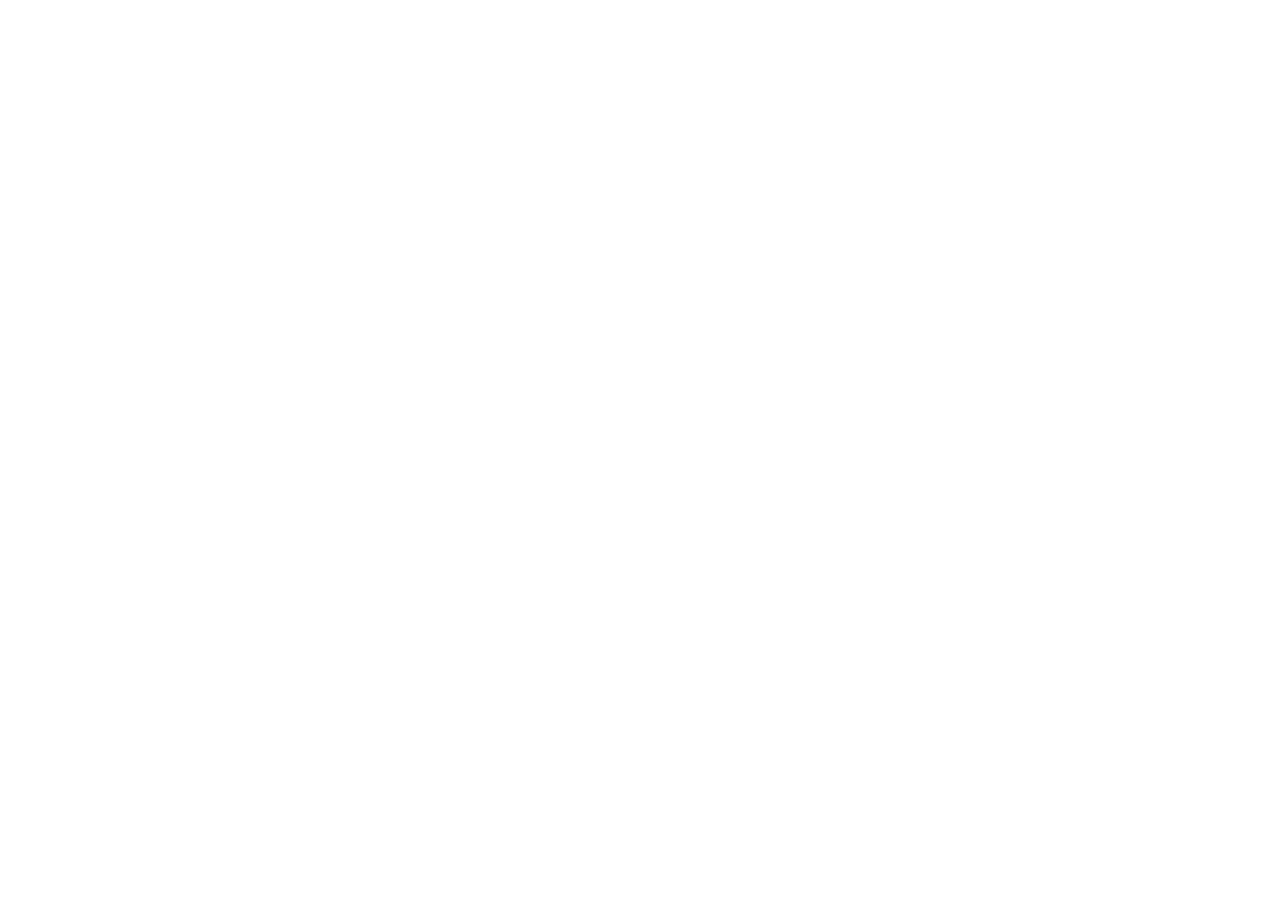
==== HW1/index.html @ a035867b "structure" ====
<!DOCTYPE html>
<html lang="en">
<head>
    <meta charset="UTF-8">
    <meta name="viewport" content="width=device-width, initial-scale=1.0">
    <title>Document</title>
</head>
<body>
    
</body>
</html>
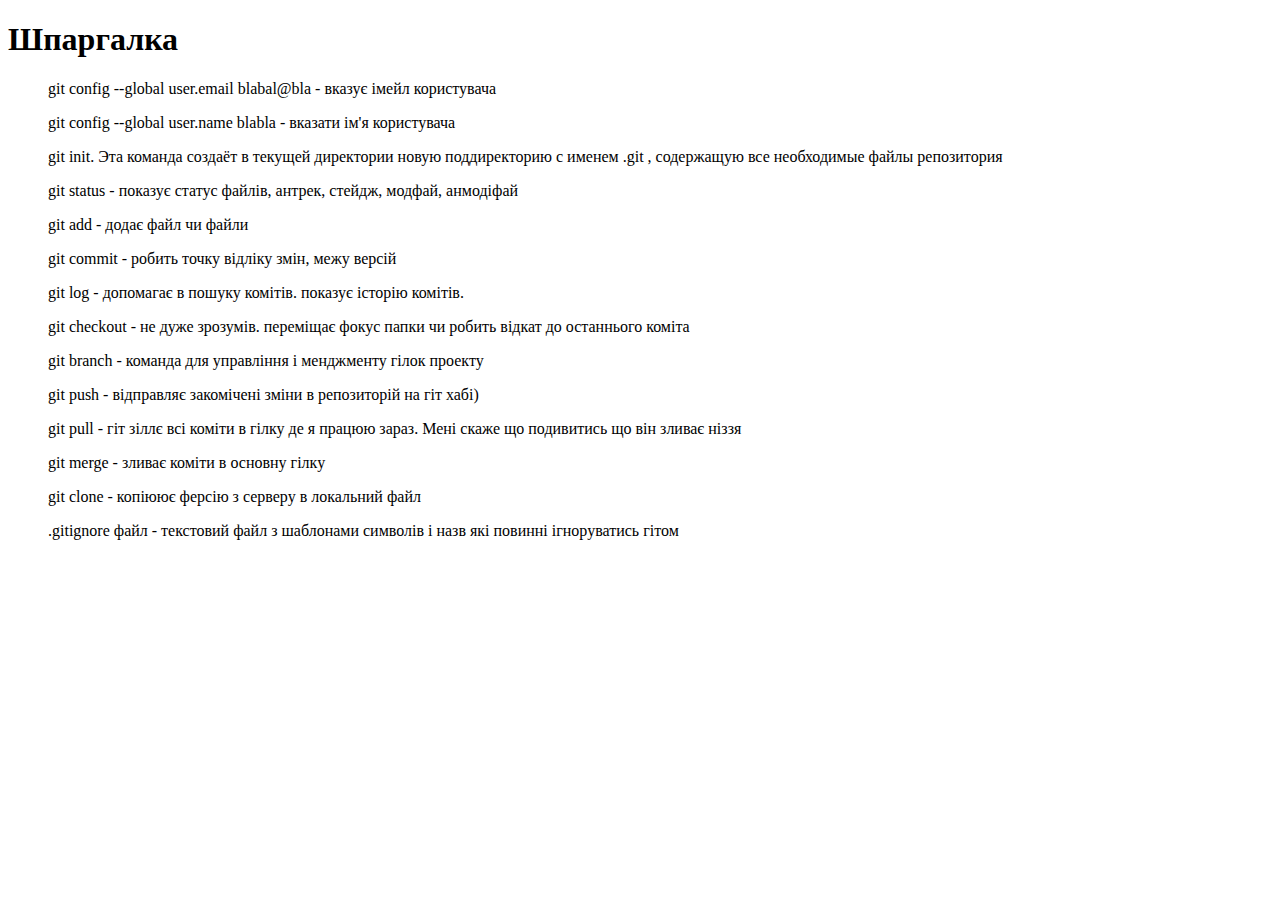
==== commit 8e5b3b46: "ShpargalkaHW" ====
--- a/HW1/index.html
+++ b/HW1/index.html
@@ -6,6 +6,21 @@
     <title>Document</title>
 </head>
 <body>
-    
+    <h1>Шпаргалка</h1>
+    <ol>git config --global user.email blabal@bla - вказує імейл користувача</ol>
+    <ol>git config --global user.name blabla - вказати ім'я користувача</ol>
+    <ol>git init. Эта команда создаёт в текущей директории новую поддиректорию с именем .git , содержащую все необходимые файлы
+    репозитория</ol>
+    <ol>git status - показує статус файлів, антрек, стейдж, модфай, анмодіфай</ol>
+    <ol>git add - додає файл чи файли</ol> 
+    <ol>git commit - робить точку відліку змін, межу версій</ol>
+    <ol>git log - допомагає в пошуку комітів. показує історію комітів.</ol>
+    <ol>git checkout - не дуже зрозумів. переміщає фокус папки чи робить відкат до останнього коміта</ol>
+    <ol>git branch - команда для управління і менджменту гілок проекту</ol>
+    <ol>git push - відправляє закомічені зміни в репозиторій на гіт хабі) </ol>
+    <ol>git pull - гіт зіллє всі коміти в гілку де я працюю зараз. Мені скаже що подивитись що він зливає ніззя</ol>
+    <ol>git merge - зливає коміти в основну гілку </ol>
+    <ol>git clone - копіюює ферсію з серверу в локальний файл</ol>
+    <ol>.gitignore файл - текстовий файл з шаблонами символів і назв які повинні ігноруватись гітом</ol>
 </body>
 </html>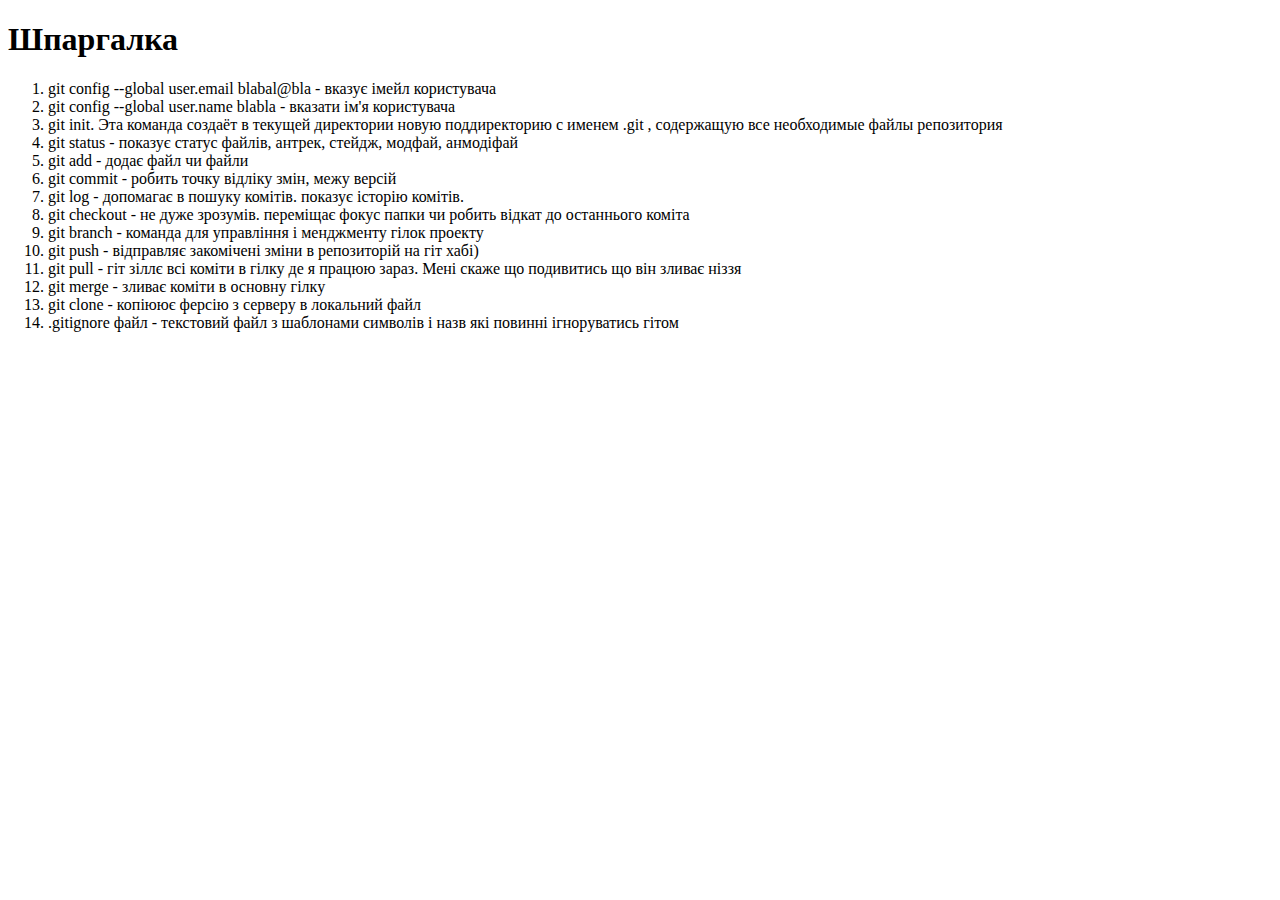
==== commit 08998880: "lilo and stich" ====
--- a/HW1/index.html
+++ b/HW1/index.html
@@ -7,20 +7,22 @@
 </head>
 <body>
     <h1>Шпаргалка</h1>
-    <ol>git config --global user.email blabal@bla - вказує імейл користувача</ol>
-    <ol>git config --global user.name blabla - вказати ім'я користувача</ol>
-    <ol>git init. Эта команда создаёт в текущей директории новую поддиректорию с именем .git , содержащую все необходимые файлы
-    репозитория</ol>
-    <ol>git status - показує статус файлів, антрек, стейдж, модфай, анмодіфай</ol>
-    <ol>git add - додає файл чи файли</ol> 
-    <ol>git commit - робить точку відліку змін, межу версій</ol>
-    <ol>git log - допомагає в пошуку комітів. показує історію комітів.</ol>
-    <ol>git checkout - не дуже зрозумів. переміщає фокус папки чи робить відкат до останнього коміта</ol>
-    <ol>git branch - команда для управління і менджменту гілок проекту</ol>
-    <ol>git push - відправляє закомічені зміни в репозиторій на гіт хабі) </ol>
-    <ol>git pull - гіт зіллє всі коміти в гілку де я працюю зараз. Мені скаже що подивитись що він зливає ніззя</ol>
-    <ol>git merge - зливає коміти в основну гілку </ol>
-    <ol>git clone - копіюює ферсію з серверу в локальний файл</ol>
-    <ol>.gitignore файл - текстовий файл з шаблонами символів і назв які повинні ігноруватись гітом</ol>
+    <ol>
+    <li>git config --global user.email blabal@bla - вказує імейл користувача</li>
+    <li>git config --global user.name blabla - вказати ім'я користувача</li>
+    <li>git init. Эта команда создаёт в текущей директории новую поддиректорию с именем .git , содержащую все необходимые файлы
+    репозитория</li>
+    <li>git status - показує статус файлів, антрек, стейдж, модфай, анмодіфай</li>
+    <li>git add - додає файл чи файли</li> 
+    <li>git commit - робить точку відліку змін, межу версій</li>
+    <li>git log - допомагає в пошуку комітів. показує історію комітів.</li>
+    <li>git checkout - не дуже зрозумів. переміщає фокус папки чи робить відкат до останнього коміта</li>
+    <li>git branch - команда для управління і менджменту гілок проекту</li>
+    <li>git push - відправляє закомічені зміни в репозиторій на гіт хабі) </li>
+    <li>git pull - гіт зіллє всі коміти в гілку де я працюю зараз. Мені скаже що подивитись що він зливає ніззя</li>
+    <li>git merge - зливає коміти в основну гілку </li>
+    <li>git clone - копіюює ферсію з серверу в локальний файл</li>
+    <li>.gitignore файл - текстовий файл з шаблонами символів і назв які повинні ігноруватись гітом</li>
+    </ol>
 </body>
 </html>